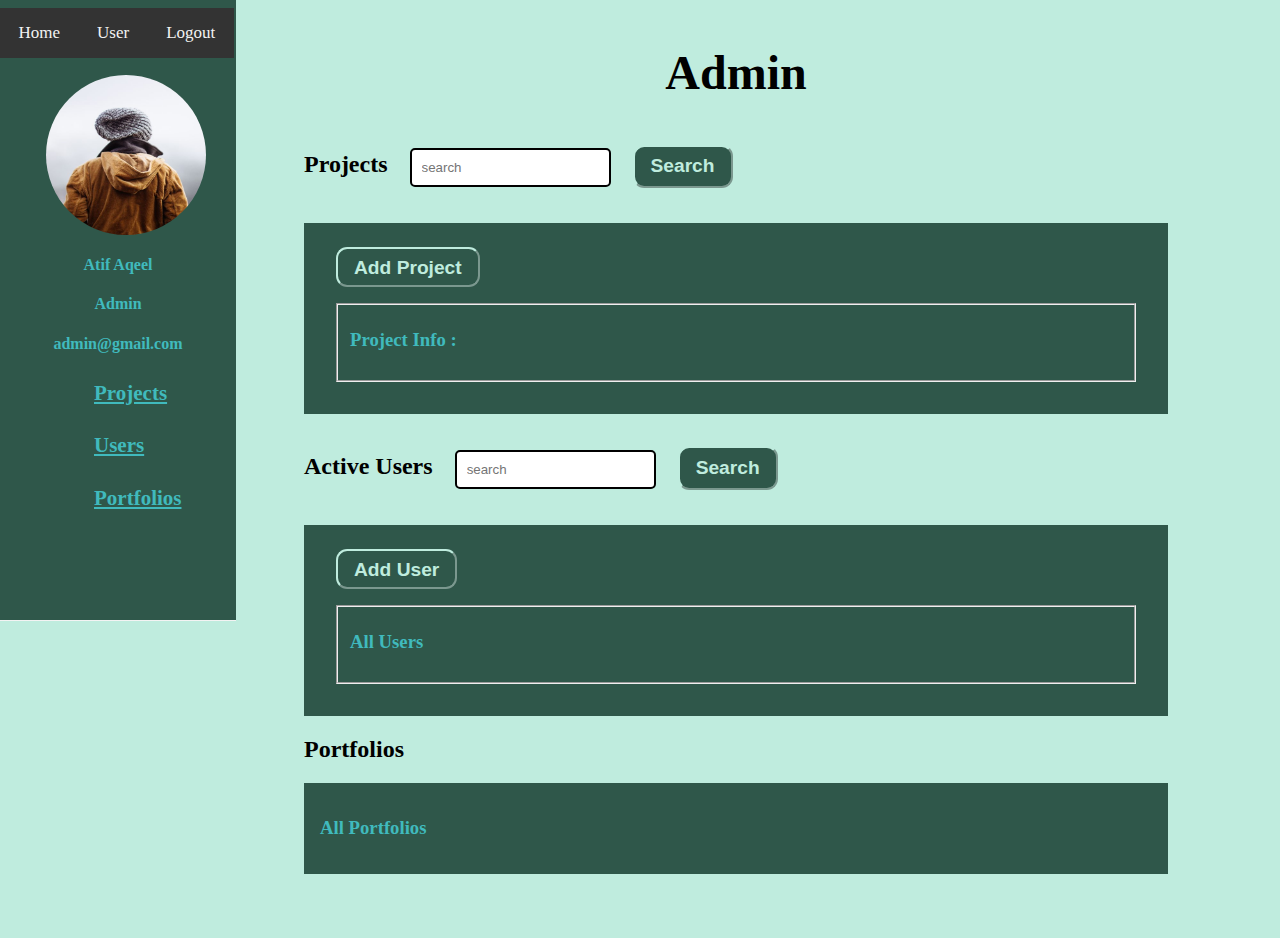
==== admin.html @ 0b90f292 "Add Javascript Functionality" ====
<!DOCTYPE html>

<html lang="en">

<head>
    <meta charset="utf-8">
    <meta name="viewport" content="width=device-width, initial-scale=1">
    <title>Profile</title>

    <link rel="stylesheet" href="/styles/userProfile.css">

    <!-- Add icon library -->
    <link rel="stylesheet" href="https://cdnjs.cloudflare.com/ajax/libs/font-awesome/4.7.0/css/font-awesome.min.css">
    <link rel="stylesheet" href="https://fonts.googleapis.com/css?family=Raleway">

</head>

<body>

    <div class="container">
        <div class="view-account">
            <section class="flex-container">

                <div class="side-bar">
                    <div class="user-info">
                        <img src="/assets/img_girl.jpg" alt=" image" class="userImage">
                        <h4>Atif Aqeel</h4>
                        <h4>Admin</h4>
                        <h4>admin@gmail.com</h4>
                    </div>

                    <div class="side-menu">
                        <h4><a href="#project">Projects</a></h4>
                        <h4><a href="#viewUser">Users </a></h4>
                        <h4><a href="#portfolio">Portfolios</a></h4>
                    </div>
                </div>

                <nav class="navAdmin">
                    <div class="nav-links">
                        <a href="/index.html">Home</a>
                        <a href="/userProfile.html">User</a>
                        <a href="/userLogin.html" id="logoutBtn">Logout</a>
                    </div>
                </nav>

                <section class="content-panel">
                    <header>
                        <h1> Admin </h1>
                    </header>

                    <!-- Project Section -->
                    <h2 class="title" id="project">Projects
                        <input type="text" id="search" placeholder="search" list="keyword-suggestions">
                        <datalist id="keyword-suggestions"> </datalist>
                        <button id="search-button" class="search-button">Search</button>
                    </h2>
                    <section class="section-group">
                        <button class="update-button" id="add-project">Add Project</button>
                        <fieldset class="fieldset">
                            <h3>Project Info :</h3>
                            <div class="content" id="project-content">
                                <ul id="projects-list"></ul>
                                <div id="data-container" class="data-container"></div>
                            </div>
                        </fieldset>
                    </section>


                    <!-- Users Section -->
                    <h2 class="title" id="viewUser">Active Users
                        <input type="text" id="searchUser" placeholder="search" list="keyword-suggestions-user">
                        <datalist id="keyword-suggestions-user"></datalist>
                        <button id="searchUserBtn" class="search-button">Search</button>
                    </h2>
                    <section class="section-group">
                        <button class="update-button" id="add-user">Add User</button>
                        <fieldset class="fieldset">
                            <h3>All Users</h3>
                            <div class="content" id="user-section">
                                <ul id="user-list"></ul>
                                <div id="user-container" class="data-container"></div>
                            </div>
                        </fieldset>
                    </section>


                    <!-- Portfolio Section -->
                    <h2 class="title" id="portfolio">Portfolios </h2>
                    <section class="section-group">
                        <h3>All Portfolios</h3>
                        <section id="portfolio-container" class=" portfolio-container card"> </section>

                        <!-- Hidden modal structure -->
                        <div id="projectModal" class="modal">
                            <div class="modal-content">
                                <img id="modalImage" class="modalImage" src="" alt="project_image">
                                <h3 id="modalTitle" class="modalTitle"> Title</h3>
                                <p id="modalDescription" class="modalDescription">Description</p>
                            </div>
                        </div>


                    </section>


                </section>
        </div>
    </div>

    <script type="module" src="/scripts/admin.js"></script>
    <script type="module" src="/scripts/userProfile.js"></script>
    <script type="module" src="/scripts/index.js"> </script>
</body>

</html>
---- styles/userProfile.css ----
html {
    scroll-behavior: smooth;
}

body {
    background: #40babd;
    box-sizing: border-box;
    padding: 0;
    margin: 0;
}

.view-account {
    background: #40babd;
    /* margin-top: 20px; */
}

.flex-container {
    display: flex;
    flex-wrap: wrap;
    /* justify-content: center; */
    /* align-items: center; */
    /* height: 100vh; */
    background-color: #bfecde;
}

.side-bar {
    /* margin-top: 3rem; */
    position: fixed;
    background: #2F574A;
    text-align: center;
    margin-bottom: 15px;
    padding: 30px;
    color: #40babd;
    border-bottom: 1px solid #f3f3f3;
    width: 11rem;
    height: 35rem;
}

.user-info {
    margin: 1rem;
    margin-top: 0rem;
    text-align: center;
}

.userImage {
    width: 10rem;
    height: 10rem;
    border-radius: 50%;
    margin: 0 auto;
    display: block;
    margin-top: 2.8rem;
}

.side-menu {
    text-align: left;
    margin: 1rem;
    margin-left: 4rem;
    width: 10px;
    font-size: 21px;
}

.side-menu>h4>a {
    color: #40babd;
}

.nav {
    display: grid;
    text-align: left;
}

.nav>li {
    font-size: 20px;
    color: white;
    display: inline-block;
    /* float: left; */
    margin-right: 15px;
    margin-bottom: 15px
}

header {
    text-align: center;
    font-size: x-large;
    margin: 2rem;
}

.content-panel {
    margin-left: 18rem;
    margin-top: 1%;
    width: 70%;
    margin-bottom: 3rem;
}

.title {
    margin-left: 1rem;
}

.fieldset {
    margin: 1rem;
}

.section-group {
    background-color: #2F574A;
    color: #40babd;
    padding: 1rem;
    margin: 1rem;
}

.data-container {
    display: flex;
    flex-wrap: wrap;
    /* margin: 1rem; */
    /* padding: 3rem; */
}

div.project {
    margin: 2rem;
    border-color: black;
    padding: 1.2rem;
    border-style: groove;
}

/* div.project.h4 {
    margin: 1rem;
} */

div.experience {
    margin: 2rem;
    border-color: black;
    padding: 1.2rem;
    border-style: groove;
}

div.education {
    margin: 2rem;
    border-color: black;
    padding: 1.2rem;
    border-style: groove;
}

div.skills {
    margin: 1rem;
    border-color: black;
    padding: 1rem;
    border-style: groove;
}

div.user {
    margin: 1rem;
    border-color: black;
    padding: 1rem;
    border-style: groove;
}

div.userClass {
    display: inline-block;
    margin: 1rem;
    border-color: black;
    padding: 1rem;
    border-style: groove;
}

/* .content.ul.projectList{
    display: flex;
    flex-wrap: wrap;
} */

.content {
    margin-left: 2rem;
}

label {
    display: block;
    margin-bottom: 5px;
}

input {
    width: auto;
    margin: 1rem;
    padding: 10px;
    border: 2px solid black;
    border-radius: 5px;
    color: #2F574A;
    /* font-size: medium; */
    /* background-color: #bfecde; */
}

.update-button {
    align-items: center;
    text-align: center;
    width: auto;
    height: 2.5rem;
    background-color: #2F574A;
    color: #bfecde;
    border-color: #bfecde;
    border-radius: 0.7rem;
    padding: 0.5rem 1rem;
    margin-top: 0.5rem;
    margin-left: 1rem;
    font-size: 1.2rem;
    cursor: pointer;
    font-weight: bold;
}

.update-button:hover,
.update-button:focus {
    color: #bfecde;
    cursor: pointer;
}

.search-button {
    align-items: center;
    text-align: center;
    width: auto;
    height: 2.7rem;
    background-color: #2F574A;
    color: #bfecde;
    border-color: #bfecde;
    border-radius: 0.7rem;
    padding: 0.5rem 1rem;
    margin-top: 0.5rem;
    /* margin-left: 1rem; */
    font-size: 1.2rem;
    cursor: pointer;
    font-weight: bold;
}

.search-button:hover {
    color: #bfecde;
    /* cursor: pointer; */
}


.nav-links {
    list-style-type: none;
    overflow: hidden;
    background-color: #333;
}

.topnav {
    /* margin-left: 20rem; */
    margin-top: 0.5rem;
    overflow: visible;
    z-index: 1;
    background-color: #333;
    position: fixed;
}

.topnav a {
    float: left;
    color: #f2f2f2;
    text-align: center;
    padding: 15px 13px;
    text-decoration: none;
    font-size: 17px;
}

.topnav a:hover {
    background-color: #ddd;
    color: black;
}

.topnav a.active {
    background-color: #333;
    color: white;
}

.navAdmin {
    margin-top: 0.5rem;
    overflow: visible;
    z-index: 1;
    background-color: #333;
    position: fixed;
}

.navAdmin a {
    float: left;
    color: #f2f2f2;
    text-align: center;
    padding: 15px 18.5px;
    text-decoration: none;
    font-size: 17px;
}

.navAdmin a:hover {
    background-color: #bfecde;
    color: black;
}

.navAdmin a.active {
    background-color: #333;
    color: white;
}

.portfolio-container.card {
    padding: 0;
    margin: 0;
    border: none;
}

/* Card */
.card {
    margin: 1rem;
    border: 1px solid #ccc;
    padding-bottom: 14px;
    padding-top: 14px;
    border-radius: 9px;
    box-shadow: 0 2px 4px rgba(0, 0, 0, 0.1);
    text-align: center;
}

.cardImg {
    max-width: 100%;
    width: 10rem;
    height: auto;
}

.cardTitle {
    font-size: 1.5rem;
}

.cardPara {
    margin-top: 10px;
}

.cardButton {
    align-items: center;
    text-align: center;
    width: auto;
    height: 2.5rem;
    background-color: #2F574A;
    color: #bfecde;
    border-color: #bfecde;
    border-radius: 0.7rem;
    padding: 0.5rem 1rem;
    margin-top: 0.5rem;
    margin-left: 1rem;
    font-size: 1.2rem;
    cursor: pointer;
    font-weight: bold;
}

.cardButton :hover {
    color: #bfecde;
    cursor: pointer;
}

/* The Modal (background) */
.modal {
    display: none;
    position: fixed;
    z-index: 1;
    left: 0;
    top: 0;
    width: 100%;
    height: 100%;
    overflow: auto;
    background-color: rgba(0, 0, 0, 0.4);
    /* padding-top: 1rem; */
}

/* Modal Content/Box */
.modal-content {
    background-color: #144b39;
    color: white;
    /* margin: 5% auto 15% auto; */
    margin-top: 2rem;
    margin-left: 9rem;
    margin-right: 3rem;
    border: 4px solid #888;
    width: 80%;
}

.modalImage {
    text-align: center;
    /* position: relative; */
    max-width: 100%;
    width: 16rem;
    height: auto;
    margin: 1rem 10rem 0 25rem;
}

.modalTitle {
    text-align: center;
    font-size: xx-large;
}

.modalDescription {
    text-align: center;
    display: block;
    margin-left: 15rem;
    margin-right: 15rem;
}
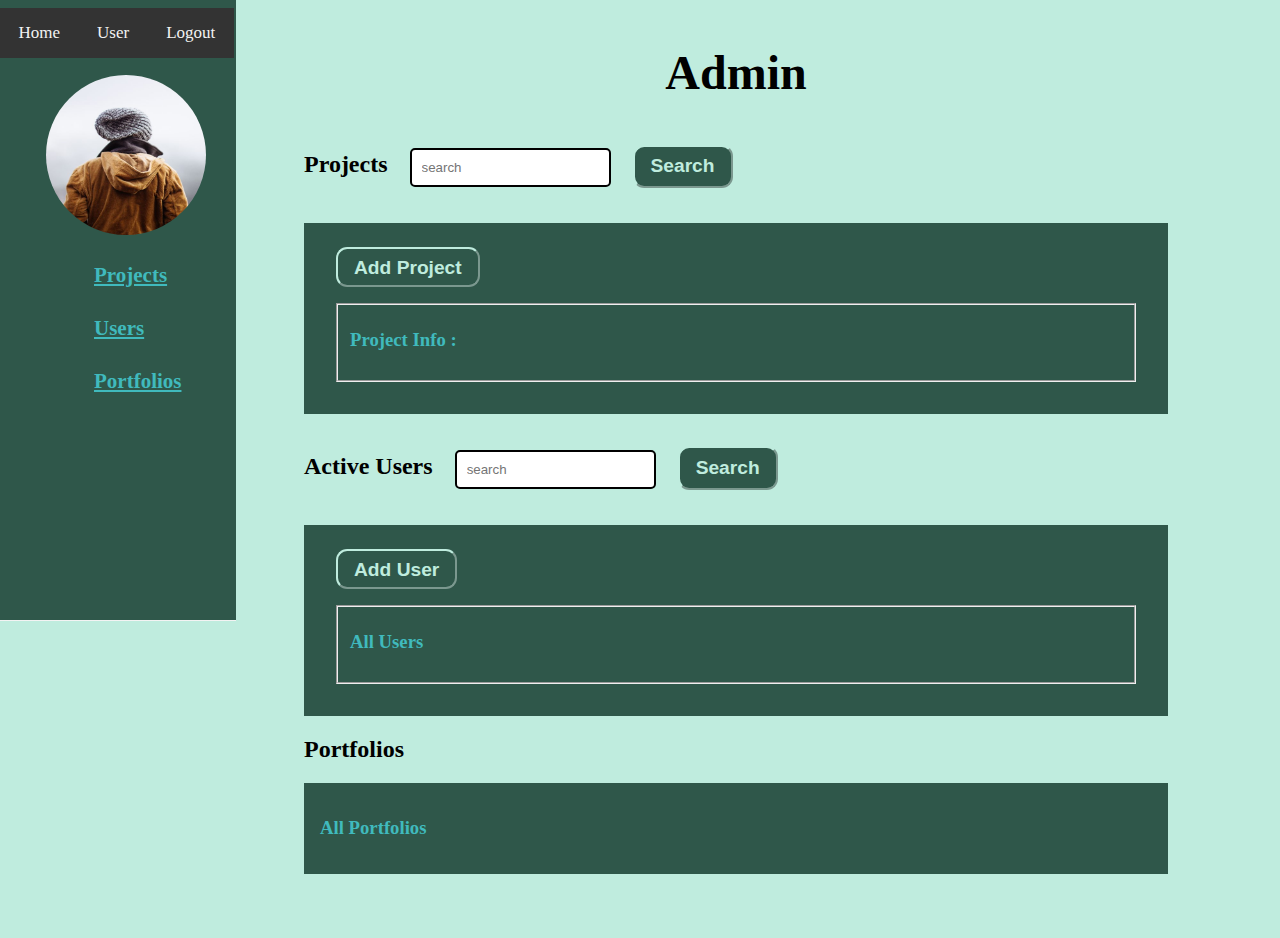
==== commit f7ffd67a: "Updated" ====
--- a/admin.html
+++ b/admin.html
@@ -8,15 +8,17 @@
     <title>Profile</title>
 
     <link rel="stylesheet" href="/styles/userProfile.css">
-
     <!-- Add icon library -->
     <link rel="stylesheet" href="https://cdnjs.cloudflare.com/ajax/libs/font-awesome/4.7.0/css/font-awesome.min.css">
     <link rel="stylesheet" href="https://fonts.googleapis.com/css?family=Raleway">
 
+    <script type="module" src="/scripts/admin.js"></script>
+    <script type="module" src="/scripts/userProfile.js"></script>
+    <script type="module" src="/scripts/index.js"> </script>
+
 </head>
 
 <body>
-
     <div class="container">
         <div class="view-account">
             <section class="flex-container">
@@ -24,9 +26,9 @@
                 <div class="side-bar">
                     <div class="user-info">
                         <img src="/assets/img_girl.jpg" alt=" image" class="userImage">
-                        <h4>Atif Aqeel</h4>
-                        <h4>Admin</h4>
-                        <h4>admin@gmail.com</h4>
+                        <p id="userName"></p>
+                        <p id="userRole"></p>
+                        <p id="userEmail"></p>
                     </div>
 
                     <div class="side-menu">
@@ -67,6 +69,7 @@
                     </section>
 
 
+
                     <!-- Users Section -->
                     <h2 class="title" id="viewUser">Active Users
                         <input type="text" id="searchUser" placeholder="search" list="keyword-suggestions-user">
@@ -75,14 +78,41 @@
                     </h2>
                     <section class="section-group">
                         <button class="update-button" id="add-user">Add User</button>
+
                         <fieldset class="fieldset">
                             <h3>All Users</h3>
+
+                            <!-- Add User Form -->
+                            <div id="add-user-form" class="hidden">
+                                <form id="user-form" class="userForm">
+                                    <label for="userName">Name:</label>
+                                    <input type="text" id="userName" required>
+                                    <label for="userEmail">Email:</label>
+                                    <input type="email" id="userEmail" required>
+                                    <label for="userRole">Role:</label>
+                                    <input type="text" id="userRole" required>
+                                    <label for="userNumber">Number:</label>
+                                    <input type="text" id="userNumber" required><br>
+                                    <button type="submit" class="update-button">Add</button>
+                                    <button type="button" id="cancel-add" class="update-button">Cancel</button>
+                                </form>
+                            </div>
+
+                            <!-- Edit User Form -->
+                            <div id="edit-user-form" class="hidden userForm">
+                            </div>
+
                             <div class="content" id="user-section">
                                 <ul id="user-list"></ul>
                                 <div id="user-container" class="data-container"></div>
                             </div>
                         </fieldset>
                     </section>
+
+
+
+
+
 
 
                     <!-- Portfolio Section -->
@@ -102,15 +132,12 @@
 
 
                     </section>
+                </section>
 
-
-                </section>
         </div>
     </div>
 
-    <script type="module" src="/scripts/admin.js"></script>
-    <script type="module" src="/scripts/userProfile.js"></script>
-    <script type="module" src="/scripts/index.js"> </script>
+
 </body>
 
 </html>--- a/styles/userProfile.css
+++ b/styles/userProfile.css
@@ -299,7 +299,9 @@
 
 /* Card */
 .card {
-    margin: 1rem;
+    margin-left: 7rem;
+    margin-right: 7rem;
+    margin-bottom: 2rem;
     border: 1px solid #ccc;
     padding-bottom: 14px;
     padding-top: 14px;
@@ -310,7 +312,7 @@
 
 .cardImg {
     max-width: 100%;
-    width: 10rem;
+    width: 11rem;
     height: auto;
 }
 
@@ -320,6 +322,11 @@
 
 .cardPara {
     margin-top: 10px;
+    display: block;
+    margin-left: 5rem;
+    margin-right: 5rem;
+    text-align: justify;
+    color: #bfecde;
 }
 
 .cardButton {
@@ -389,4 +396,17 @@
     display: block;
     margin-left: 15rem;
     margin-right: 15rem;
+}
+
+
+.hidden {
+    display: none;
+}
+
+.userForm {
+    margin-left: 2rem;
+    margin-right: 2rem;
+    border: black;
+    border-style: groove;
+    padding: 18px;
 }